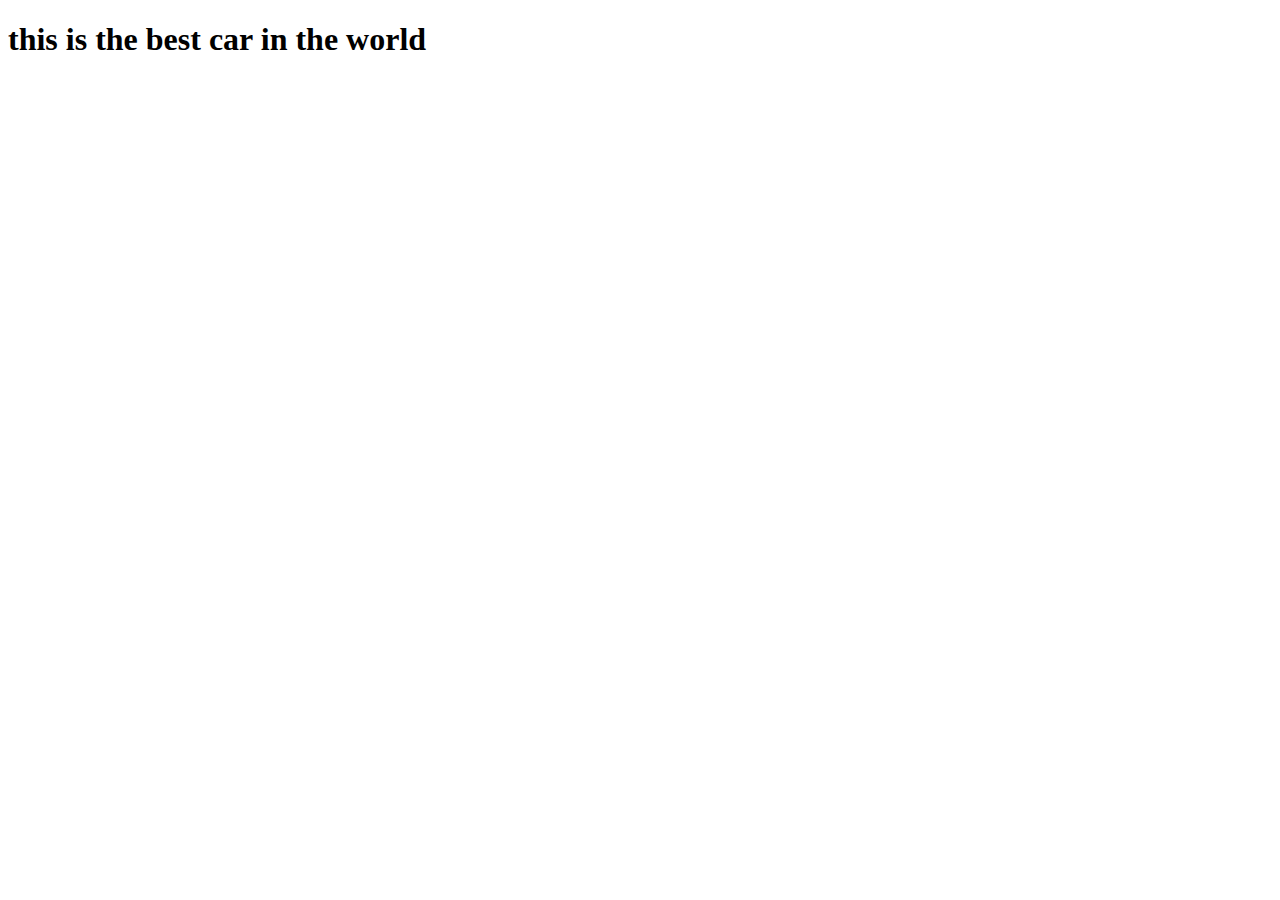
==== about.html @ 7071b5ee "finish" ====
<!DOCTYPE html>
<html lang="en">
<head>
    <meta charset="UTF-8">
    <meta name="viewport" content="width=device-width, initial-scale=1.0">
    <title>Document</title>
</head>
<body>
    <h1>this is the best car in the world</h1>
</body>
</html>
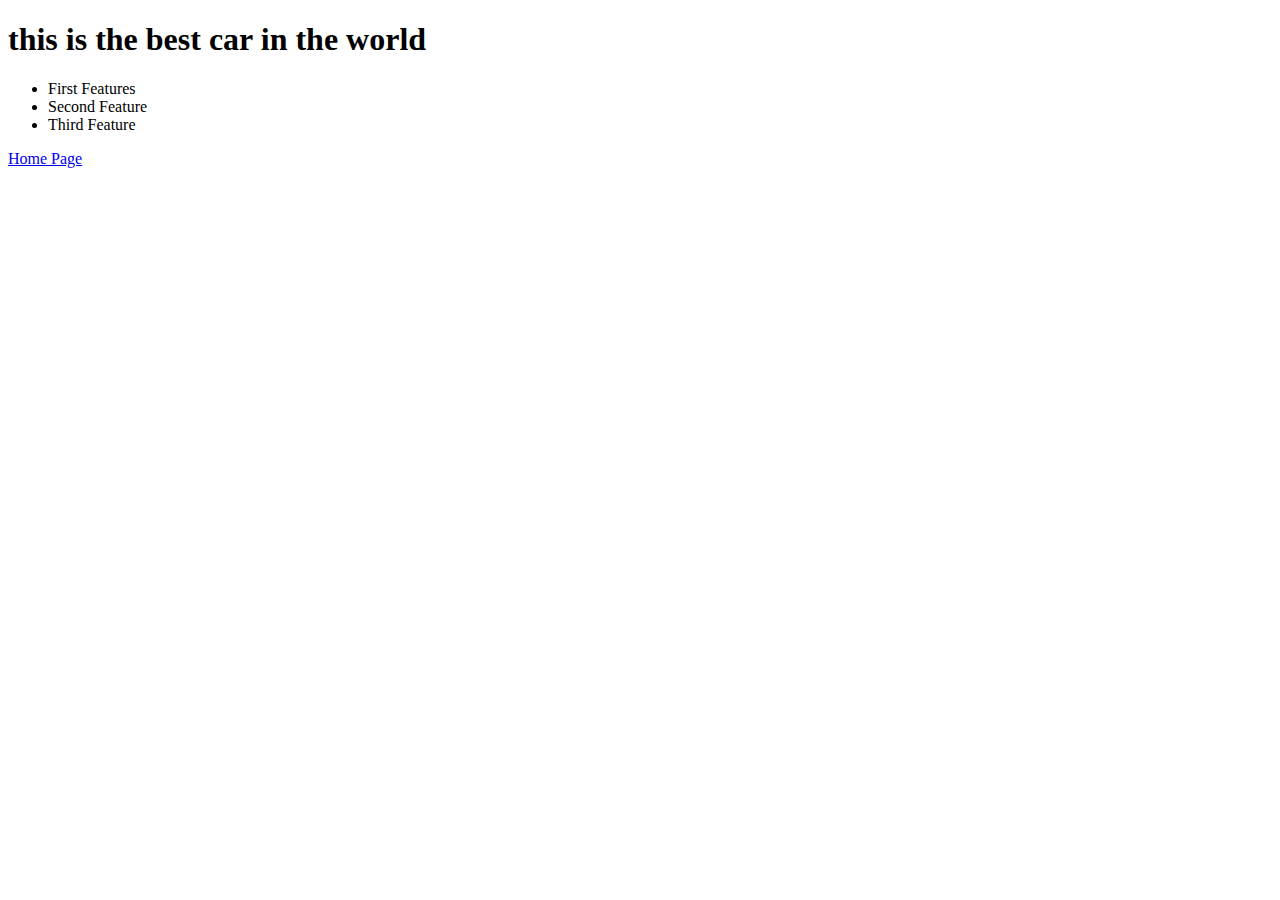
==== commit 4e931bd5: "added home page btn" ====
--- a/about.html
+++ b/about.html
@@ -7,5 +7,15 @@
 </head>
 <body>
     <h1>this is the best car in the world</h1>
+
+
+    <ul>
+        <li>First Features</li>
+        <li>Second Feature</li>
+        <li>Third Feature</li>
+    </ul>
+
+
+    <a href="index.html">Home Page</a>
 </body>
 </html>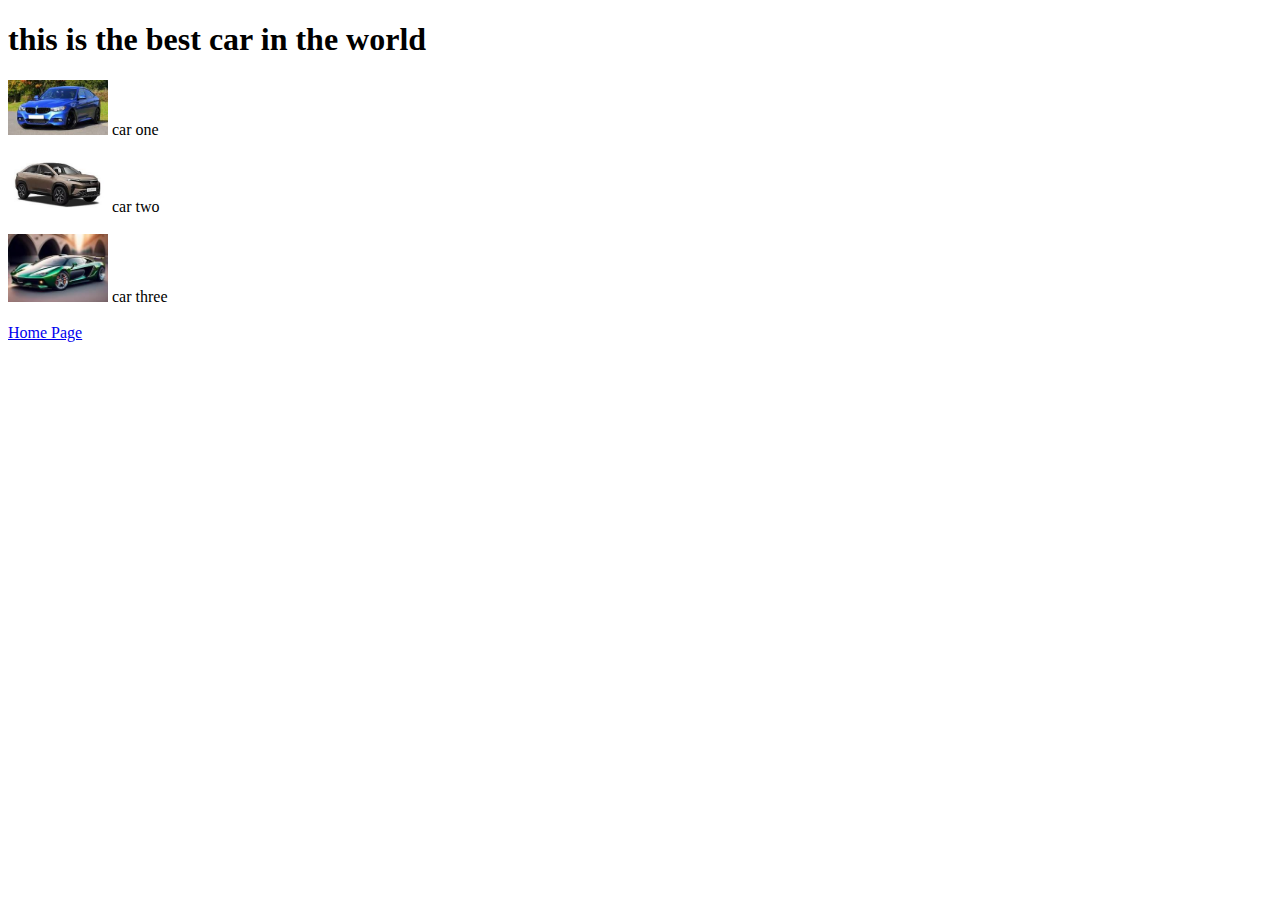
==== commit 88c8eaec: "added features" ====
--- a/about.html
+++ b/about.html
@@ -1,21 +1,33 @@
 <!DOCTYPE html>
 <html lang="en">
-<head>
-    <meta charset="UTF-8">
-    <meta name="viewport" content="width=device-width, initial-scale=1.0">
+  <head>
+    <meta charset="UTF-8" />
+    <meta name="viewport" content="width=device-width, initial-scale=1.0" />
+
     <title>Document</title>
-</head>
-<body>
+
+    <style>
+      img {
+        width: 100px;
+      }
+    </style>
+  </head>
+  <body>
     <h1>this is the best car in the world</h1>
 
+    <img src="car-one.jpeg" alt="" />
+    <span>car one</span>
+    <br>
+    <br>
+    <img src="car-two.jpeg" alt="" />
+    <span>car two</span>
+    <br>
+    <br>
+    <img src="car-three.jpeg" alt="" />
+    <span>car three</span>
 
-    <ul>
-        <li>First Features</li>
-        <li>Second Feature</li>
-        <li>Third Feature</li>
-    </ul>
-
-
+    <br />
+    <br />
     <a href="index.html">Home Page</a>
-</body>
-</html>+  </body>
+</html>
